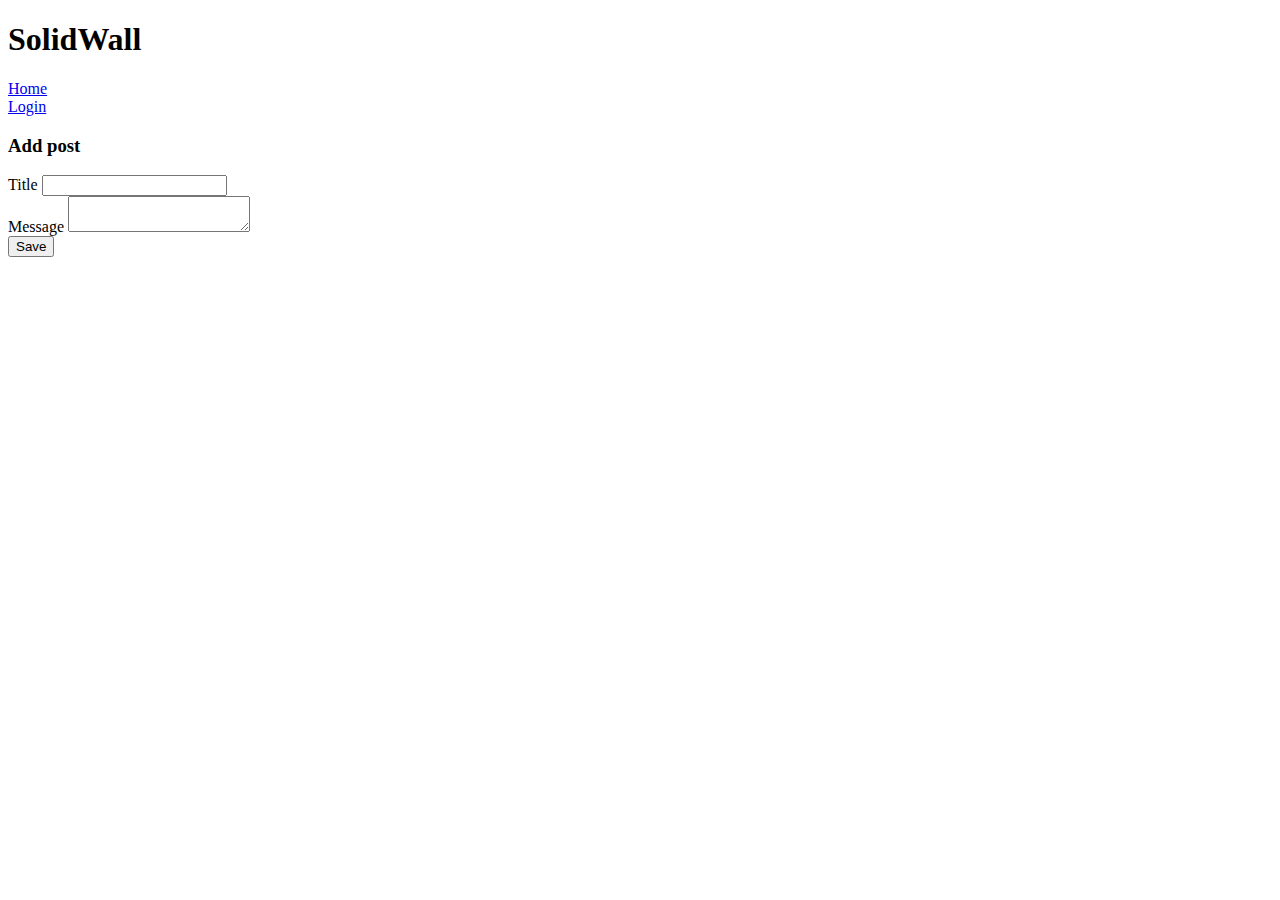
==== addpost.html @ a8aa9af9 "updated again" ====
<!DOCTYPE html>
<html lang="en">
<head>
  <link href="./css/style.css" rel="stylesheet">
</head>
<body>
  <header><h1>SolidWall</h1></header>
          <li class="nav-item">
            <a class="nav-link" href="index.html">Home</a>
          </li>
          <li class="nav-item">
            <a class="nav-link" href="login.html" id="login-link"></a>
        </li>
    </ul>
  </div>
</div>
</nav>

<div class="container">
<div class="row">
  <div class="col-md-8">
    <h3>Add post</h3>
    <form>
      <div>
        <label class="form-label">Title</label>
        <input type="text" class="form-control" id="title">
      </div>
      <div>
        <label class="form-label">Message</label>
        <textarea class="form-control" id="message"></textarea>
      </div>
      <div>
      <button type="submit" class="btn btn-primary" id="save-button">Save</button>
    </form>
  </div>

</div>
</div>
<script src="https://cdn.jsdelivr.net/npm/bootstrap@5.3.3/dist/js/bootstrap.bundle.min.js" integrity="sha384-YvpcrYf0tY3lHB60NNkmXc5s9fDVZLESaAA55NDzOxhy9GkcIdslK1eN7N6jIeHz" crossorigin="anonymous"></script>
<script type="module" src="./js/user.js"></script>
<script type="module" src="./js/addpost.js"></script>
</body>
</html>
---- css/style.css ----
article span {
    margin-left: 20px;
}

article span a {
    color: red;
}

article span a:hover {
    font-weight: bold;
}
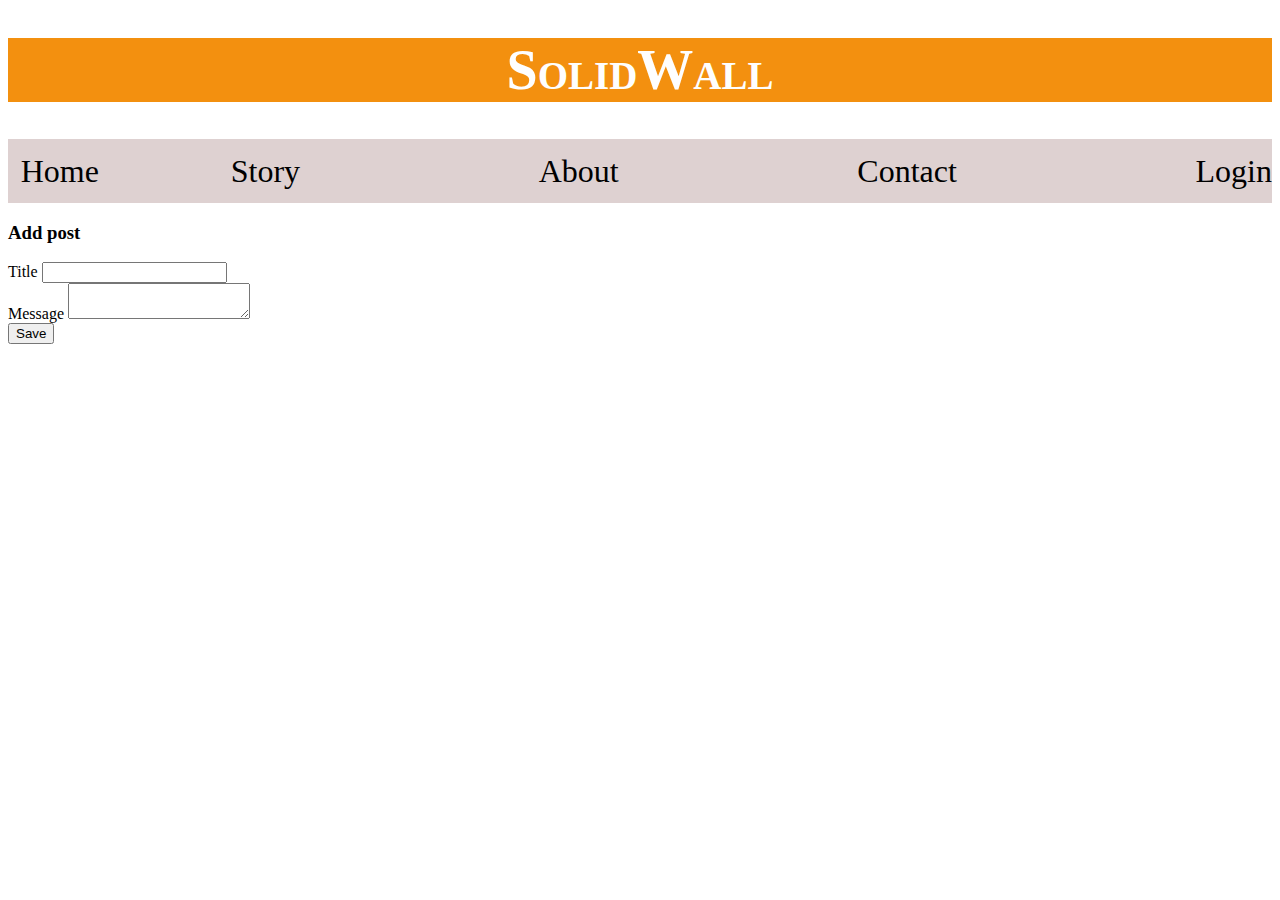
==== commit ab98a769: "added some css and html for further implement" ====
--- a/addpost.html
+++ b/addpost.html
@@ -5,16 +5,40 @@
 </head>
 <body>
   <header><h1>SolidWall</h1></header>
-          <li class="nav-item">
-            <a class="nav-link" href="index.html">Home</a>
-          </li>
-          <li class="nav-item">
-            <a class="nav-link" href="login.html" id="login-link"></a>
-        </li>
-    </ul>
-  </div>
+
+
+  <div id="Home">
+    <p class="nav-item">
+      <a class="nav-link" href="index.html">Home</a>
+
+      <div id="story">
+        <a class="nav-link" href="story.html">Story</a>
+      </div>
+
+     <div id="about">
+        <a class="nav-link" href="about.html">About</a>
+     </div>
+
+     <div id="contact">
+      <!-- <a class="nav-link" href="#" onclick="togglePhoneNumber()">Contact</a> -->
+
+       <!-- Link to navigate to the contact page -->
+       <a class="nav-link" href="contact.html">Contact</a>
+     </div>
+
+     <div id="log">
+      <a class="nav-link" href="login.html" id="login-link"></a>
+     </div> 
+
+    </p>
 </div>
-</nav>
+
+
+
+
+
+
+
 
 <div class="container">
 <div class="row">
@@ -39,5 +63,6 @@
 <script src="https://cdn.jsdelivr.net/npm/bootstrap@5.3.3/dist/js/bootstrap.bundle.min.js" integrity="sha384-YvpcrYf0tY3lHB60NNkmXc5s9fDVZLESaAA55NDzOxhy9GkcIdslK1eN7N6jIeHz" crossorigin="anonymous"></script>
 <script type="module" src="./js/user.js"></script>
 <script type="module" src="./js/addpost.js"></script>
+<script src="script.js"></script>
 </body>
 </html>--- a/css/style.css
+++ b/css/style.css
@@ -8,4 +8,61 @@
 
 article span a:hover {
     font-weight: bold;
-}+}
+
+
+h1{
+    text-align: center;
+    color: rgb(254, 254, 254);
+    font-size: 350%;
+    font-variant:small-caps;
+    background-color: rgb(243, 144, 15);
+     
+}
+
+#Home{
+    display: flex;
+    justify-content: space-between; /* To push the elements to the left and right edges */
+    align-items: center; /* To vertically center the items */
+
+    font-size: 200%;
+    background-color: rgb(222, 209, 209); 
+    font:bold
+    
+}
+
+.nav-item {
+    margin: 1%; /* Reset margin */
+}
+#log{
+   
+    margin-left:auto;  
+}
+#about{
+    margin: auto /* This pushes the About link to the center */
+}
+#story{
+    margin: auto;
+}
+#contact{
+    margin: auto;
+}
+
+.nav-link {
+    color: rgb(0, 0, 0); /* Change 'blue' to your desired color */
+    text-decoration: none; /* Remove underline from links if desired */
+}
+
+
+#phone-number {
+    color: rgb(255, 140, 0); /* Change to your desired color */
+    font-size: 40px; /* Change to your desired font size */
+    text-decoration: underline;
+    text-align: center;
+    background:local
+
+}
+
+
+
+ 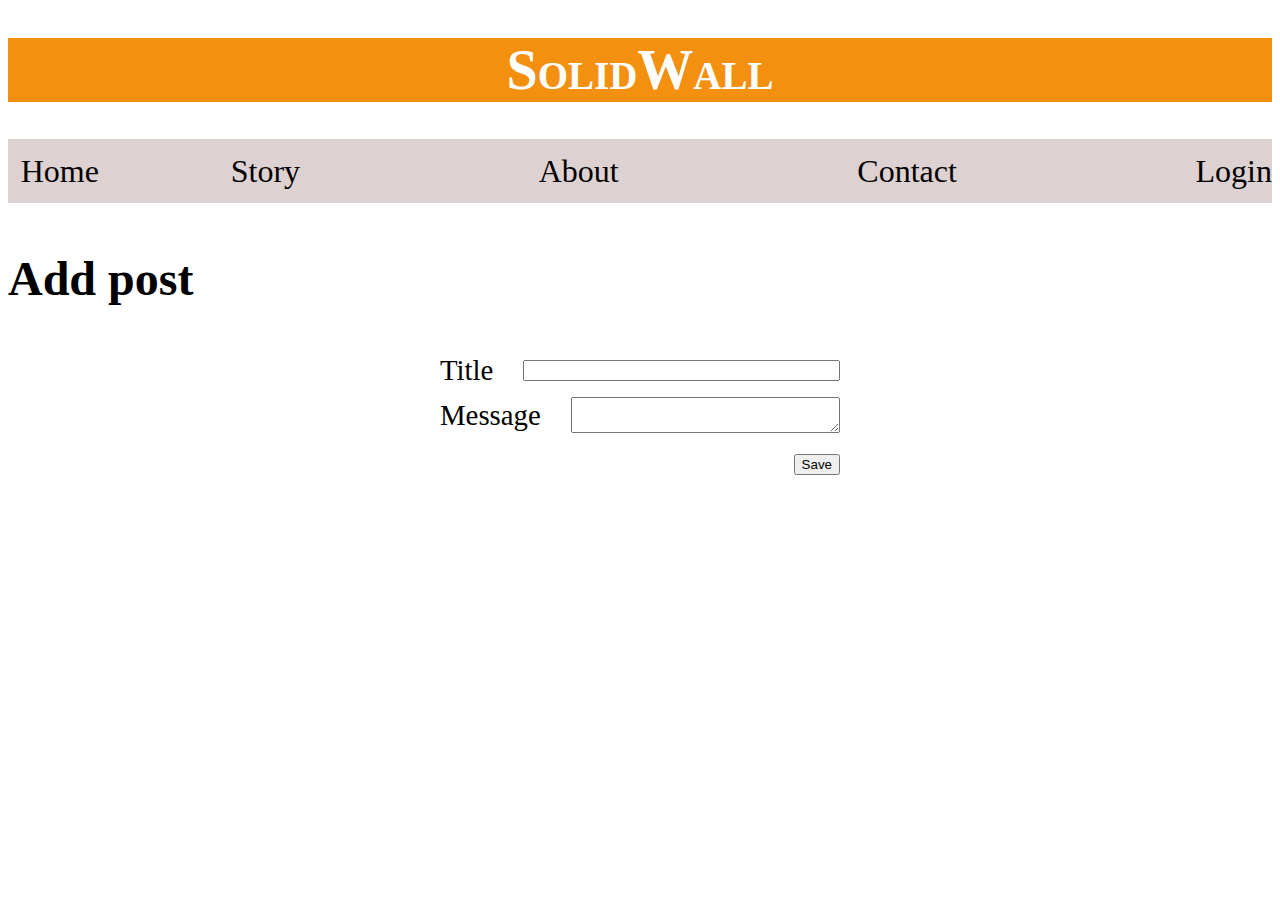
==== commit 22dd1628: "css updated" ====
--- a/addpost.html
+++ b/addpost.html
@@ -1,6 +1,7 @@
 <!DOCTYPE html>
 <html lang="en">
 <head>
+  <meta charset="utf-8">
   <link href="./css/style.css" rel="stylesheet">
 </head>
 <body>
@@ -44,7 +45,28 @@
 <div class="row">
   <div class="col-md-8">
     <h3>Add post</h3>
-    <form>
+
+
+    <div class="form-container">
+      <form>
+        <div class="input-group">
+          <label class="form-label" for="title">Title</label>
+          <input type="text" class="form-control" id="title">
+        </div>
+        <div class="input-group">
+          <label class="form-label" for="message">Message</label>
+          <textarea class="form-control" id="message"></textarea>
+        </div>
+        <div class="button-group">
+          
+          <button type="submit" class="btn btn-primary" id="save-button">Save</button>
+        </div>
+      </form>
+    </div>
+    
+
+
+    <!-- <form>
       <div>
         <label class="form-label">Title</label>
         <input type="text" class="form-control" id="title">
@@ -55,7 +77,11 @@
       </div>
       <div>
       <button type="submit" class="btn btn-primary" id="save-button">Save</button>
-    </form>
+    </form> -->
+
+
+
+
   </div>
 
 </div>
@@ -64,5 +90,8 @@
 <script type="module" src="./js/user.js"></script>
 <script type="module" src="./js/addpost.js"></script>
 <script src="script.js"></script>
+<script src="story.js"></script> <!-- Link to your JavaScript file -->
+
+
 </body>
 </html>--- a/css/style.css
+++ b/css/style.css
@@ -10,7 +10,9 @@
     font-weight: bold;
 }
 
+h3{font-size: 300%;
 
+}
 h1{
     text-align: center;
     color: rgb(254, 254, 254);
@@ -61,8 +63,89 @@
     text-align: center;
     background:local
 
+}#story-form {
+    margin-bottom: 30px;
+}
+
+#story-content {
+    width: 100%;
+    height: 100px;
+    margin-bottom: 10px;
+    font-size: 200%;
+}
+
+#story-image {
+    margin-bottom: 10px;
+}
+
+#story-container {
+    max-width: 600px;
+    margin: 0 auto;
+}
+
+.story {
+    margin-bottom: 20px;
+    border: 1px solid #ccc;
+    padding: 10px;
+}
+
+.story-content {
+    margin-top: 20px;
+    padding: 10px;
+    border: 1px solid #ccc;
+    border-radius: 5px;
+    background-color: #f9f9f9;
+    margin-bottom: 10px;
+}
+
+.story-image {
+    max-width: 100%;
 }
 
 
+.form-container {
+    max-width: 400px; /* Adjust max-width as needed */
+    margin: 0 auto; /* Center the form horizontally */
+    font-size: 180%;
+  }
+  
+  .input-group {
+    display: flex;
+    align-items: center;
+    margin-bottom: 10px;
+  }
+  
+  .input-group label {
+    margin-right: 30px;
+  }
+  
+  .input-group input,
+  .input-group textarea {
+    flex: 1; /* Take up remaining space */
+  }
+  
+  .input-group#message {
+    flex-direction: row-reverse; /* Reverse the order for message input */
+  }
+  
+  .button-group {
+    text-align: right; /* Align the button to the right */
 
- +
+  }
+
+
+  .link-container {
+    display:flex;
+    justify-content: space-between;
+    background-color: rgb(250, 235, 216);
+    font-size: 200%;
+    color: black;
+    text-decoration: none;
+    
+  }
+  
+  
+  
+
+     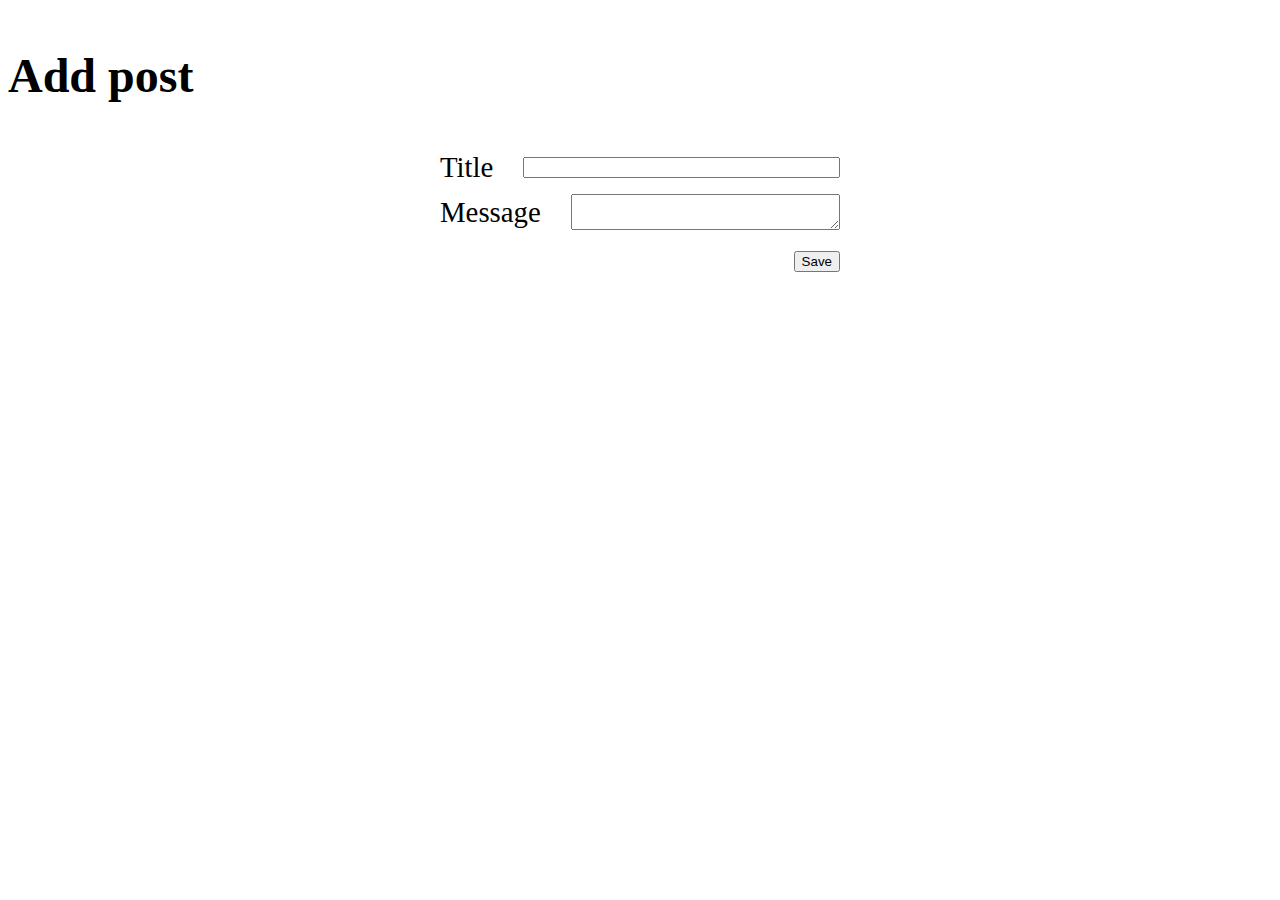
==== commit fb77df2f: "updated" ====
--- a/addpost.html
+++ b/addpost.html
@@ -5,41 +5,7 @@
   <link href="./css/style.css" rel="stylesheet">
 </head>
 <body>
-  <header><h1>SolidWall</h1></header>
-
-
-  <div id="Home">
-    <p class="nav-item">
-      <a class="nav-link" href="index.html">Home</a>
-
-      <div id="story">
-        <a class="nav-link" href="story.html">Story</a>
-      </div>
-
-     <div id="about">
-        <a class="nav-link" href="about.html">About</a>
-     </div>
-
-     <div id="contact">
-      <!-- <a class="nav-link" href="#" onclick="togglePhoneNumber()">Contact</a> -->
-
-       <!-- Link to navigate to the contact page -->
-       <a class="nav-link" href="contact.html">Contact</a>
-     </div>
-
-     <div id="log">
-      <a class="nav-link" href="login.html" id="login-link"></a>
-     </div> 
-
-    </p>
-</div>
-
-
-
-
-
-
-
+  
 
 <div class="container">
 <div class="row">
@@ -91,7 +57,8 @@
 <script type="module" src="./js/addpost.js"></script>
 <script src="script.js"></script>
 <script src="story.js"></script> <!-- Link to your JavaScript file -->
-
+<script type = "module" src="./js/login.js"></script>
+<script type="module" src="./js/about.js"></script>
 
 </body>
 </html>--- a/css/style.css
+++ b/css/style.css
@@ -13,28 +13,76 @@
 h3{font-size: 300%;
 
 }
-h1{
-    text-align: center;
-    color: rgb(254, 254, 254);
-    font-size: 350%;
-    font-variant:small-caps;
-    background-color: rgb(243, 144, 15);
-     
-}
+
 
 #Home{
     display: flex;
     justify-content: space-between; /* To push the elements to the left and right edges */
     align-items: center; /* To vertically center the items */
-
+    font-variant: none;
+    font-size: 100%;
+    background-color: rgb(243, 144, 15);
+    font:bold
+    
+}
+
+header {
+    margin-bottom: 10px; /* Decrease header margin bottom */
+    padding: 10px 0; /* Decrease header padding */
+    margin-bottom: 5px; /* Increase header space */
+    border-bottom: 1px solid #ccc; 
+
+    text-align: center;
+    color: rgb(254, 254, 254);
     font-size: 200%;
-    background-color: rgb(222, 209, 209); 
-    font:bold
-    
-}
+    font-variant:small-caps;
+    background-color: rgb(243, 144, 15);
+    bottom: 0; 
+
+    
+}
+
+.navigation ul {
+    margin: 0; /* Reset margin for the navigation list */
+}
+
+.navigation ul li {
+    margin-right: 10px; /* Adjust margin between navigation items */
+}
+
+.search-bar {
+    display: flex;
+    align-items:center;
+}
+
+.search-bar input[type="text"] {
+    padding: 15px 40px;
+    border: 1px solid #ccc;
+    border-radius: 4px;
+    margin-right: 10px;
+}
+
+.search-bar button {
+    padding: 15px 20px;
+    background-color: #007bff;
+    color: white;
+    border: none;
+    border-radius: 4px;
+    cursor: pointer;
+}
+
+.search-bar button:hover {
+    background-color: #0056b3;
+}
+
+
+
 
 .nav-item {
-    margin: 1%; /* Reset margin */
+
+    display: flex; /* Use flexbox to align items horizontally */
+    gap: 20px; /* Add space between navigation links */
+    list-style: none; /* Remove default list styles */
 }
 #log{
    
@@ -54,6 +102,33 @@
     color: rgb(0, 0, 0); /* Change 'blue' to your desired color */
     text-decoration: none; /* Remove underline from links if desired */
 }
+
+footer {
+    
+  background-color: rgb(243, 144, 15); /* Set background color of footer */
+  color: white; /* Set text color of footer */
+  padding: 20px; /* Add padding to footer */
+  text-align: center; /* Align text to center in footer */
+  position: fixed; /* Position the footer */
+  bottom: 0; /* Align the footer to the bottom */
+  left: 0; /* Align the footer to the left */
+  width: 100%; /* Set the width to full screen */
+  padding: 20px; /* Add padding to footer */
+  text-align: center; /* Align text to center in footer */
+  font-size: 150%; 
+    
+}
+
+
+
+
+
+
+
+
+
+
+
 
 
 #phone-number {
@@ -146,6 +221,12 @@
   }
   
   
+
+
+  .description {
+    display: none; /* Hide descriptions initially */
+}
+
   
 
      